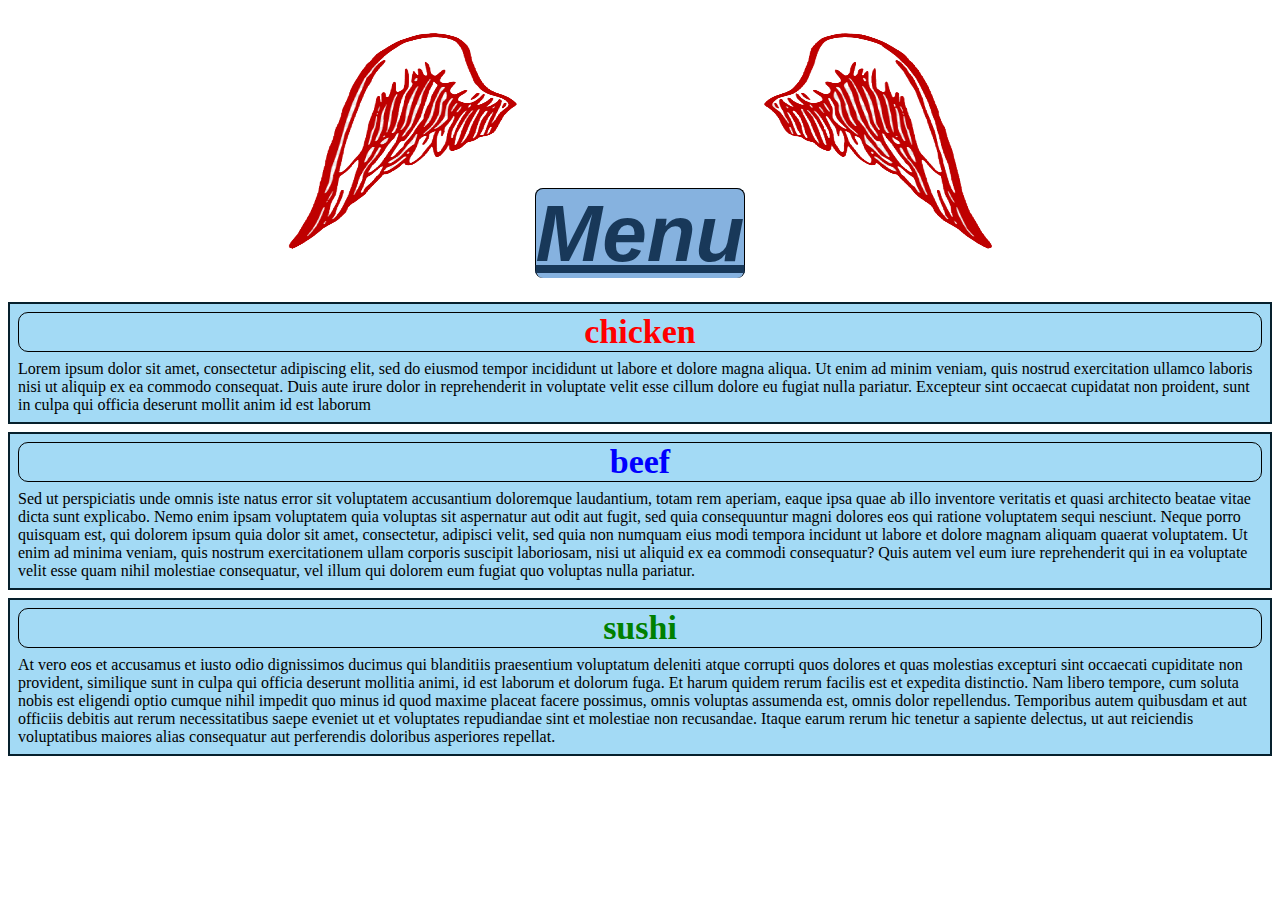
==== assignment1/index.html @ 77c419d5 "assignment" ====
﻿<!doctype html>
<html>
<head>
    <title>Responsive site</title>
    <meta charset="utf-8" />
    
    <link rel="stylesheet" href="styles.css" />
</head>
<body>
    <header>
        <h1>
        <img src="images/menu_left.png" width="240px" height="240px" />
        <u>Menu</u>
        <img src="images/menu_right.png" width="240px" height="240px"/>
        </h1>
    </header>
    <section class="container">
        <article class="row">
            <div class="col_lg_3">
                <h2 id="item1">chicken</h2>
                <p>Lorem ipsum dolor sit amet, consectetur adipiscing elit, sed do eiusmod tempor incididunt ut labore et dolore magna aliqua. Ut enim ad minim veniam, quis nostrud exercitation ullamco laboris nisi ut aliquip ex ea commodo consequat. Duis aute irure dolor in reprehenderit in voluptate velit esse cillum dolore eu fugiat nulla pariatur. Excepteur sint occaecat cupidatat non proident, sunt in culpa qui officia deserunt mollit anim id est laborum</p>
            </div>
            <div class="col_lg_3">
                <h2 id="item2">beef</h2>
                <p>Sed ut perspiciatis unde omnis iste natus error sit voluptatem accusantium doloremque laudantium, totam rem aperiam, eaque ipsa quae ab illo inventore veritatis et quasi architecto beatae vitae dicta sunt explicabo. Nemo enim ipsam voluptatem quia voluptas sit aspernatur aut odit aut fugit, sed quia consequuntur magni dolores eos qui ratione voluptatem sequi nesciunt. Neque porro quisquam est, qui dolorem ipsum quia dolor sit amet, consectetur, adipisci velit, sed quia non numquam eius modi tempora incidunt ut labore et dolore magnam aliquam quaerat voluptatem. Ut enim ad minima veniam, quis nostrum exercitationem ullam corporis suscipit laboriosam, nisi ut aliquid ex ea commodi consequatur? Quis autem vel eum iure reprehenderit qui in ea voluptate velit esse quam nihil molestiae consequatur, vel illum qui dolorem eum fugiat quo voluptas nulla pariatur.</p>
            </div>
            <div class="col_lg_3">
                <h2 id="item3">sushi</h2>
                <p>At vero eos et accusamus et iusto odio dignissimos ducimus qui blanditiis praesentium voluptatum deleniti atque corrupti quos dolores et quas molestias excepturi sint occaecati cupiditate non provident, similique sunt in culpa qui officia deserunt mollitia animi, id est laborum et dolorum fuga. Et harum quidem rerum facilis est et expedita distinctio. Nam libero tempore, cum soluta nobis est eligendi optio cumque nihil impedit quo minus id quod maxime placeat facere possimus, omnis voluptas assumenda est, omnis dolor repellendus. Temporibus autem quibusdam et aut officiis debitis aut rerum necessitatibus saepe eveniet ut et voluptates repudiandae sint et molestiae non recusandae. Itaque earum rerum hic tenetur a sapiente delectus, ut aut reiciendis voluptatibus maiores alias consequatur aut perferendis doloribus asperiores repellat.</p>
            </div>
            
        </article>
    </section>
</body>
</html>
---- assignment1/styles.css ----
*{
    /*box-sizing:border-box;*/
}

h1{
    text-align:center;
}
header u {
    display:inline;
    color: #183859;
    font-style: oblique;
    font-family: 'Gill Sans', 'Gill Sans MT', Calibri, 'Trebuchet MS', sans-serif;
    font-size: 250%;
    background-color: #86b2df;
    border-width: 240px;
    border-radius: 8px;
    border:1px solid black;
    border-bottom:50px;
}


/*img{
    padding-top:100px;
    
}*/

@media(min-width:1200px) {

}

@media(max-width:735px) {
    img {
        width:120px;
        height:120px;
    }
}


.col_lg_3 {
    background-color: #a3daf5;
    border: 2px solid #06202d;
    margin-bottom:8px;
}

p, h2{
    margin:8px;
}

#item1{
    background-color:;
    border:1px solid black;
    border-radius:10px;
    text-align:center;
    font-size:34px;
    font-family:Cambria, Cochin, Georgia, Times, Times New Roman, serif;
    color:red;
    
}
#item2 {
    background-color:;
    border: 1px solid black;
    border-radius: 10px;
    text-align: center;
    font-size: 34px;
    font-family: Cambria, Cochin, Georgia, Times, Times New Roman, serif;
    color:blue;
    
}
#item3 {
    background-color:;
    border: 1px solid black;
    border-radius: 10px;
    text-align: center;
    font-size: 34px;
    font-family: Cambria, Cochin, Georgia, Times, Times New Roman, serif;
    color:green;
    
}
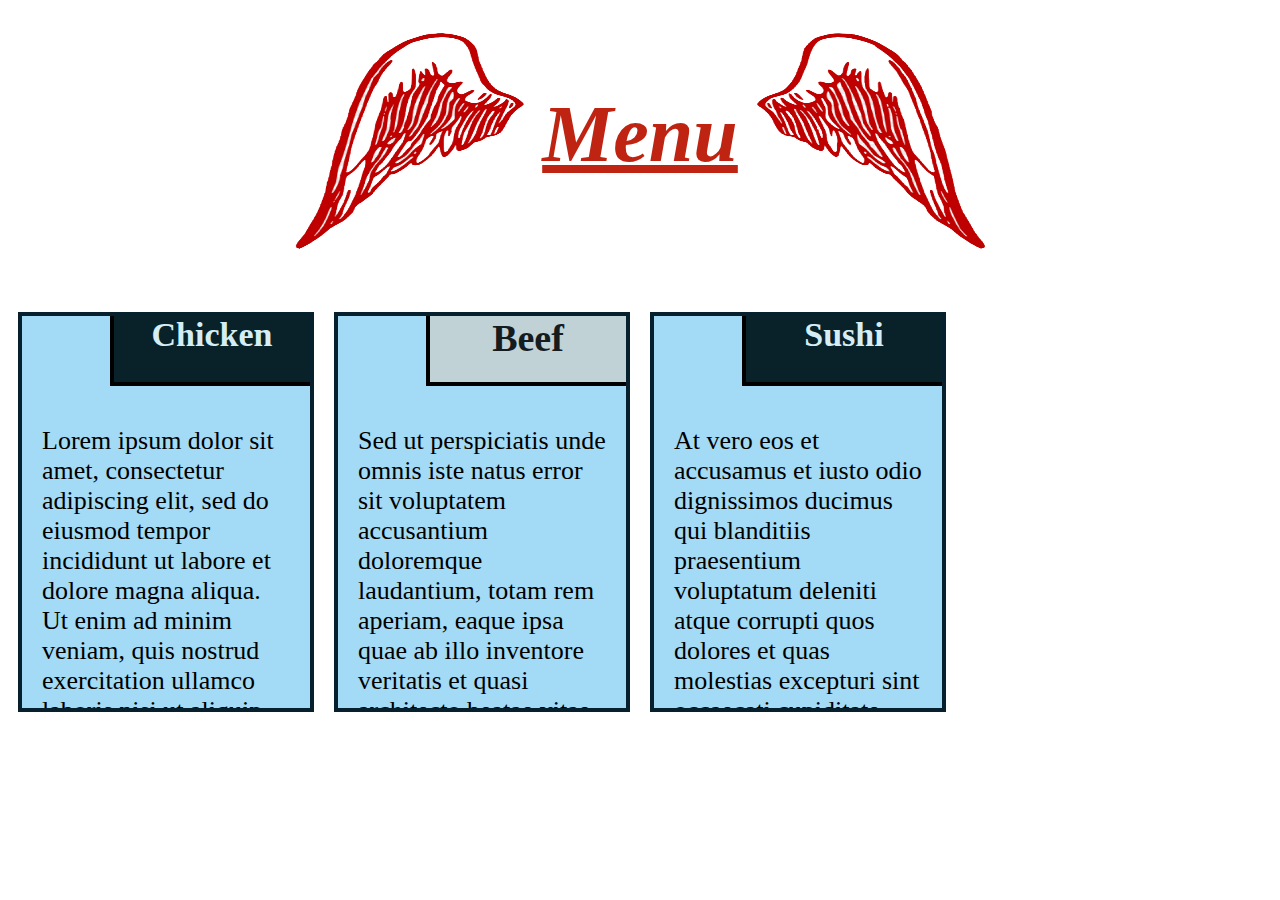
==== commit ba5c367f: "changes" ====
--- a/assignment1/index.html
+++ b/assignment1/index.html
@@ -3,7 +3,7 @@
 <head>
     <title>Responsive site</title>
     <meta charset="utf-8" />
-    
+    <meta name="viewport" content="width=device-width, initial-scale=1" />
     <link rel="stylesheet" href="styles.css" />
 </head>
 <body>
@@ -14,22 +14,27 @@
         <img src="images/menu_right.png" width="240px" height="240px"/>
         </h1>
     </header>
-    <section class="container">
-        <article class="row">
-            <div class="col_lg_3">
-                <h2 id="item1">chicken</h2>
-                <p>Lorem ipsum dolor sit amet, consectetur adipiscing elit, sed do eiusmod tempor incididunt ut labore et dolore magna aliqua. Ut enim ad minim veniam, quis nostrud exercitation ullamco laboris nisi ut aliquip ex ea commodo consequat. Duis aute irure dolor in reprehenderit in voluptate velit esse cillum dolore eu fugiat nulla pariatur. Excepteur sint occaecat cupidatat non proident, sunt in culpa qui officia deserunt mollit anim id est laborum</p>
+    <section class="row">
+            <div class="col_lg_3 col_md_6 col_sm_12">
+                <div class="realrow">
+                 <div id="item1" >Chicken</div>
+                 <div class="text">Lorem ipsum dolor sit amet, consectetur adipiscing elit, sed do eiusmod tempor incididunt ut labore et dolore magna aliqua. Ut enim ad minim veniam, quis nostrud exercitation ullamco laboris nisi ut aliquip ex ea commodo consequat. Duis aute irure dolor in reprehenderit in voluptate velit esse cillum dolore eu fugiat nulla pariatur. Excepteur sint occaecat cupidatat non proident, sunt in culpa qui officia deserunt mollit anim id est laborum.</div>
+                </div>
             </div>
-            <div class="col_lg_3">
-                <h2 id="item2">beef</h2>
-                <p>Sed ut perspiciatis unde omnis iste natus error sit voluptatem accusantium doloremque laudantium, totam rem aperiam, eaque ipsa quae ab illo inventore veritatis et quasi architecto beatae vitae dicta sunt explicabo. Nemo enim ipsam voluptatem quia voluptas sit aspernatur aut odit aut fugit, sed quia consequuntur magni dolores eos qui ratione voluptatem sequi nesciunt. Neque porro quisquam est, qui dolorem ipsum quia dolor sit amet, consectetur, adipisci velit, sed quia non numquam eius modi tempora incidunt ut labore et dolore magnam aliquam quaerat voluptatem. Ut enim ad minima veniam, quis nostrum exercitationem ullam corporis suscipit laboriosam, nisi ut aliquid ex ea commodi consequatur? Quis autem vel eum iure reprehenderit qui in ea voluptate velit esse quam nihil molestiae consequatur, vel illum qui dolorem eum fugiat quo voluptas nulla pariatur.</p>
+            <div class="col_lg_3 col_md_6 col_sm_12">
+                <div class="realrow">
+                 <div id="item2">Beef</div>
+                 <div class="text">Sed ut perspiciatis unde omnis iste natus error sit voluptatem accusantium doloremque laudantium, totam rem aperiam, eaque ipsa quae ab illo inventore veritatis et quasi architecto beatae vitae dicta sunt explicabo. Nemo enim ipsam voluptatem quia voluptas sit aspernatur aut odit aut fugit, sed quia consequuntur magni dolores eos qui ratione voluptatem sequi nesciunt. Neque porro quisquam est, qui dolorem ipsum quia dolor sit amet, consectetur, adipisci velit, sed quia non numquam eius modi tempora incidunt ut labore et dolore magnam aliquam quaerat voluptatem. Ut enim ad minima veniam, quis nostrum exercitationem ullam corporis suscipit laboriosam, nisi ut aliquid ex ea commodi consequatur? Quis autem vel eum iure reprehenderit qui in ea voluptate velit esse quam nihil molestiae consequatur, vel illum qui dolorem eum fugiat quo voluptas nulla pariatur.</div>
+                </div>
             </div>
-            <div class="col_lg_3">
-                <h2 id="item3">sushi</h2>
-                <p>At vero eos et accusamus et iusto odio dignissimos ducimus qui blanditiis praesentium voluptatum deleniti atque corrupti quos dolores et quas molestias excepturi sint occaecati cupiditate non provident, similique sunt in culpa qui officia deserunt mollitia animi, id est laborum et dolorum fuga. Et harum quidem rerum facilis est et expedita distinctio. Nam libero tempore, cum soluta nobis est eligendi optio cumque nihil impedit quo minus id quod maxime placeat facere possimus, omnis voluptas assumenda est, omnis dolor repellendus. Temporibus autem quibusdam et aut officiis debitis aut rerum necessitatibus saepe eveniet ut et voluptates repudiandae sint et molestiae non recusandae. Itaque earum rerum hic tenetur a sapiente delectus, ut aut reiciendis voluptatibus maiores alias consequatur aut perferendis doloribus asperiores repellat.</p>
+            <div class="col_lg_3 col_md_12 col_sm_12">
+                <div class="realrow">
+                    <div id="item3">Sushi</div>
+                    <div class="text">At vero eos et accusamus et iusto odio dignissimos ducimus qui blanditiis praesentium voluptatum deleniti atque corrupti quos dolores et quas molestias excepturi sint occaecati cupiditate non provident, similique sunt in culpa qui officia deserunt mollitia animi, id est laborum et dolorum fuga. Et harum quidem rerum facilis est et expedita distinctio. Nam libero tempore, cum soluta nobis est eligendi optio cumque nihil impedit quo minus id quod maxime placeat facere possimus, omnis voluptas assumenda est, omnis dolor repellendus. Temporibus autem quibusdam et aut officiis debitis aut rerum necessitatibus saepe eveniet ut et voluptates repudiandae sint et molestiae non recusandae. Itaque earum rerum hic tenetur a sapiente delectus, ut aut reiciendis voluptatibus maiores alias consequatur aut perferendis doloribus asperiores repellat.</div>
+                </div>
             </div>
             
-        </article>
+        
     </section>
 </body>
 </html>--- a/assignment1/styles.css
+++ b/assignment1/styles.css
@@ -1,78 +1,261 @@
 *{
-    /*box-sizing:border-box;*/
+    box-sizing:border-box;
 }
 
 h1{
     text-align:center;
 }
 header u {
-    display:inline;
-    color: #183859;
+    display: inline;
+    color: #bf2412;
     font-style: oblique;
-    font-family: 'Gill Sans', 'Gill Sans MT', Calibri, 'Trebuchet MS', sans-serif;
+    font-family: 'Gill Sans', 'Calibri', 'Trebuchet MS', 'sans-serif';
     font-size: 250%;
-    background-color: #86b2df;
-    border-width: 240px;
-    border-radius: 8px;
-    border:1px solid black;
-    border-bottom:50px;
-}
-
-
-/*img{
-    padding-top:100px;
+}
+
+.row{
+    width:100%;
+}
+
+@media(min-width:992px) {
+    .col_lg_1, .col_lg_2, .col_lg_3, .col_lg_4, .col_lg_5, .col_lg_6, .col_lg_7, .col_lg_8, .col_lg_9, .col_lg_10, .col_lg_11, 
+    .col_lg_12 {
+        float:left;
+        
+    }
+    .col_lg_1{
+        width:8.33%;
+    }
+    .col_lg_2{
+        width:16.66%;
+    }
+    .col_lg_3{
+        width:25%;
+    }
+    .col_lg_4{
+        width:33.32;
+    }
+    .col_lg_5{
+        width:41.65%;
+    }
+    .col_lg_6{
+        width:50%;
+    }
+    .col_lg_7{
+        width:58.3%;
+    }
+    .col_lg_8{
+        width:66.64%;
+    }
+    .col_lg_9{
+        width:75%;
+    }
+    .col_lg_10{
+        width:83.3%;
+    }
+    .col_lg_11{
+        width:91.63%;
+    }
+    .col_lg_12{
+        width:100%;
+    }
+    header u {
+        position: relative;
+        bottom: 100px;
+    }
+}
+
+@media(min-width:768px) and (max-width:991px) {
+    .col_md_1, .col_md_2, .col_md_3, .col_md_4, .col_md_5, .col_md_6, .col_md_7, .col_md_8, .col_md_9, .col_md_10, .col_md_11,
+    .col_md_12 {
+        float: left;
+        
+    }
+
+    .col_md_1 {
+        width: 8.33%;
+    }
+
+    .col_md_2 {
+        width: 16.66%;
+    }
+
+    .col_md_3 {
+        width: 25%;
+    }
+
+    .col_md_4 {
+        width: 33.32;
+    }
+
+    .col_md_5 {
+        width: 41.65%;
+    }
+
+    .col_md_6 {
+        width: 50%;
+    }
+
+    .col_md_7 {
+        width: 58.3%;
+    }
+
+    .col_md_8 {
+        width: 66.64%;
+    }
+
+    .col_md_9 {
+        width: 75%;
+    }
+
+    .col_md_10 {
+        width: 83.3%;
+    }
+
+    .col_md_11 {
+        width: 91.63%;
+    }
+
+    .col_md_12 {
+        width: 100%;
+    }
+    img {
+        width: 120px;
+        height: 120px;
+    }
+    header u {
+        position: relative;
+        bottom: 50px;
+        font-size:50px
+    }
+}
+
+@media(max-width:767px) {
+    img {
+        width: 60px;
+        height: 60px;
+    }
+    header u {
+        position:relative;
+        bottom:25px;
+        font-size:100%;
+        padding-top:20px;
+    }
+
+    .col_sm_1, .col_sm_2, .col_sm_3, .col_sm_4, .col_sm_5, .col_sm_6, .col_sm_7, .col_sm_8, .col_sm_9, .col_sm_10, .col_sm_11,
+    .col_sm_12 {
+        float: left;
+        
+    }
+
+    .col_sm_1 {
+        width: 8.33%;
+    }
+
+    .col_sm_2 {
+        width: 16.66%;
+    }
+
+    .col_sm_3 {
+        width: 25%;
+    }
+
+    .col_sm_4 {
+        width: 33.32;
+    }
+
+    .col_sm_5 {
+        width: 41.65%;
+    }
+
+    .col_sm_6 {
+        width: 50%;
+    }
+
+    .col_sm_7 {
+        width: 58.3%;
+    }
+
+    .col_sm_8 {
+        width: 66.64%;
+    }
+
+    .col_sm_9 {
+        width: 75%;
+    }
+
+    .col_sm_10 {
+        width: 83.3%;
+    }
+
+    .col_sm_11 {
+        width: 91.63%;
+    }
+
+    .col_sm_12 {
+        width: 100%;
+    }
+}
+
+.realrow {
+    position: relative;
+    margin: 10px;
+    background-color: #a3daf5;
+    border: 4px solid #06202d;
+    height: 400px;
+    overflow:auto;
     
-}*/
-
-@media(min-width:1200px) {
-
-}
-
-@media(max-width:735px) {
-    img {
-        width:120px;
-        height:120px;
-    }
-}
-
-
-.col_lg_3 {
-    background-color: #a3daf5;
-    border: 2px solid #06202d;
-    margin-bottom:8px;
-}
-
-p, h2{
-    margin:8px;
-}
-
-#item1{
-    background-color:;
-    border:1px solid black;
-    border-radius:10px;
-    text-align:center;
-    font-size:34px;
-    font-family:Cambria, Cochin, Georgia, Times, Times New Roman, serif;
-    color:red;
-    
-}
-#item2 {
-    background-color:;
-    border: 1px solid black;
-    border-radius: 10px;
+}
+
+.text {
+    font-size: 26px;
+    font-family: 'Lucida Console';
+    color:black;
+    float:left;
+    padding-top:90px;
+    margin:20px;
+}
+
+#item1 {
+    position: absolute;
+    right: 0px;
+    background-color: #09222a;
+    border-left: 4px solid black;
+    border-bottom: 4px solid black;
+    width: 200px;
+    height: 70px;
     text-align: center;
     font-size: 34px;
-    font-family: Cambria, Cochin, Georgia, Times, Times New Roman, serif;
-    color:blue;
-    
+    font-family: 'Gill Sans MT';
+    font-weight: bold;
+    color: #d5eef6;
+}
+#item2 {
+    position: absolute;
+    right: 0px;
+    background-color: #c1d2d7;
+    border-left: 4px solid black;
+    border-bottom: 4px solid black;
+    width: 200px;
+    height: 70px;
+    text-align: center;
+    font-size: 38px;
+    font-family: 'Gill Sans MT';
+    font-weight: bold;
+    color: #141c1f;
 }
 #item3 {
-    background-color:;
-    border: 1px solid black;
-    border-radius: 10px;
+    position: absolute;
+    right: 0px;
+    background-color: #09222a;
+    border-left: 4px solid black;
+    border-bottom: 4px solid black;
+    width: 200px;
+    height: 70px;
     text-align: center;
     font-size: 34px;
-    font-family: Cambria, Cochin, Georgia, Times, Times New Roman, serif;
-    color:green;
-    
-}+    font-family: 'Gill Sans MT';
+    font-weight: bold;
+    color: #d5eef6;
+}
+  
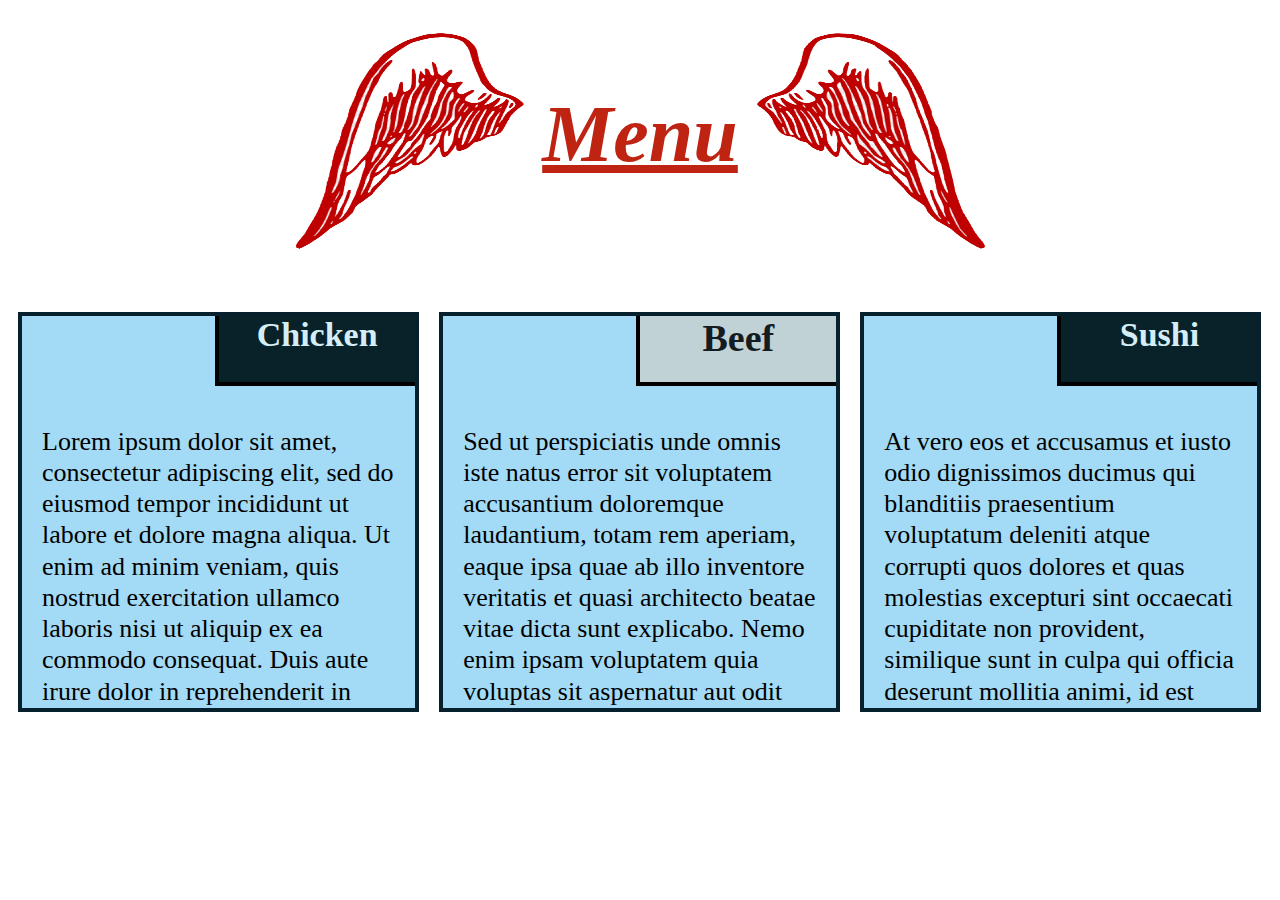
==== commit 4deb9588: "final" ====
--- a/assignment1/index.html
+++ b/assignment1/index.html
@@ -15,19 +15,19 @@
         </h1>
     </header>
     <section class="row">
-            <div class="col_lg_3 col_md_6 col_sm_12">
+            <div class="col_lg_4 col_md_6 col_sm_12">
                 <div class="realrow">
                  <div id="item1" >Chicken</div>
                  <div class="text">Lorem ipsum dolor sit amet, consectetur adipiscing elit, sed do eiusmod tempor incididunt ut labore et dolore magna aliqua. Ut enim ad minim veniam, quis nostrud exercitation ullamco laboris nisi ut aliquip ex ea commodo consequat. Duis aute irure dolor in reprehenderit in voluptate velit esse cillum dolore eu fugiat nulla pariatur. Excepteur sint occaecat cupidatat non proident, sunt in culpa qui officia deserunt mollit anim id est laborum.</div>
                 </div>
             </div>
-            <div class="col_lg_3 col_md_6 col_sm_12">
+            <div class="col_lg_4 col_md_6 col_sm_12">
                 <div class="realrow">
                  <div id="item2">Beef</div>
                  <div class="text">Sed ut perspiciatis unde omnis iste natus error sit voluptatem accusantium doloremque laudantium, totam rem aperiam, eaque ipsa quae ab illo inventore veritatis et quasi architecto beatae vitae dicta sunt explicabo. Nemo enim ipsam voluptatem quia voluptas sit aspernatur aut odit aut fugit, sed quia consequuntur magni dolores eos qui ratione voluptatem sequi nesciunt. Neque porro quisquam est, qui dolorem ipsum quia dolor sit amet, consectetur, adipisci velit, sed quia non numquam eius modi tempora incidunt ut labore et dolore magnam aliquam quaerat voluptatem. Ut enim ad minima veniam, quis nostrum exercitationem ullam corporis suscipit laboriosam, nisi ut aliquid ex ea commodi consequatur? Quis autem vel eum iure reprehenderit qui in ea voluptate velit esse quam nihil molestiae consequatur, vel illum qui dolorem eum fugiat quo voluptas nulla pariatur.</div>
                 </div>
             </div>
-            <div class="col_lg_3 col_md_12 col_sm_12">
+            <div class="col_lg_4 col_md_12 col_sm_12">
                 <div class="realrow">
                     <div id="item3">Sushi</div>
                     <div class="text">At vero eos et accusamus et iusto odio dignissimos ducimus qui blanditiis praesentium voluptatum deleniti atque corrupti quos dolores et quas molestias excepturi sint occaecati cupiditate non provident, similique sunt in culpa qui officia deserunt mollitia animi, id est laborum et dolorum fuga. Et harum quidem rerum facilis est et expedita distinctio. Nam libero tempore, cum soluta nobis est eligendi optio cumque nihil impedit quo minus id quod maxime placeat facere possimus, omnis voluptas assumenda est, omnis dolor repellendus. Temporibus autem quibusdam et aut officiis debitis aut rerum necessitatibus saepe eveniet ut et voluptates repudiandae sint et molestiae non recusandae. Itaque earum rerum hic tenetur a sapiente delectus, ut aut reiciendis voluptatibus maiores alias consequatur aut perferendis doloribus asperiores repellat.</div>
--- a/assignment1/styles.css
+++ b/assignment1/styles.css
@@ -13,7 +13,7 @@
     font-size: 250%;
 }
 
-.row{
+.row,{
     width:100%;
 }
 
@@ -33,7 +33,7 @@
         width:25%;
     }
     .col_lg_4{
-        width:33.32;
+        width:33.32%;
     }
     .col_lg_5{
         width:41.65%;
@@ -85,7 +85,7 @@
     }
 
     .col_md_4 {
-        width: 33.32;
+        width: 33.32%;
     }
 
     .col_md_5 {
@@ -161,7 +161,7 @@
     }
 
     .col_sm_4 {
-        width: 33.32;
+        width: 33.32%;
     }
 
     .col_sm_5 {
@@ -214,6 +214,7 @@
     float:left;
     padding-top:90px;
     margin:20px;
+    line-height:120%;
 }
 
 #item1 {
